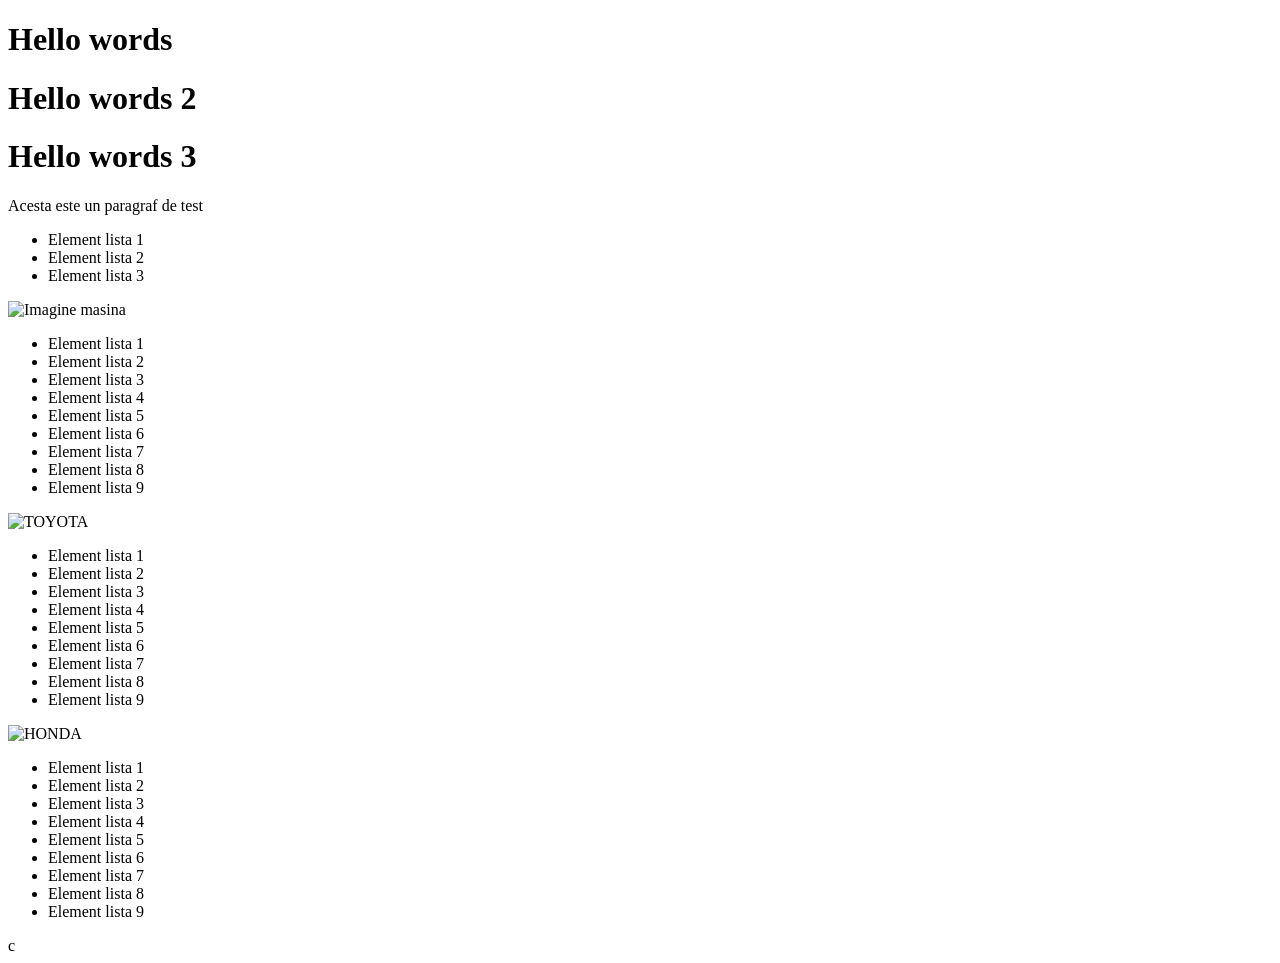
==== index2.html @ ed569d57 "Am finalizat modificarile in index2.html" ====
<!DOCTYPE html>
<html>
    <body>
    <h1>Hello words </h1>
        <h1>Hello words 2 </h1>
         <h1>Hello words 3 </h1>
    <p> Acesta este un paragraf de test </p>
    <ul>
        <li> Element lista 1 </li>
        <li> Element lista 2 </li>
        <li> Element lista 3 </li>
    </ul>
    <img src="BMW_X5.png" alt="Imagine masina">
       <ul>
        <li> Element lista 1 </li>
        <li> Element lista 2 </li>
        <li> Element lista 3 </li>
        <li> Element lista 4 </li>
        <li> Element lista 5 </li>
        <li> Element lista 6 </li>
        <li> Element lista 7 </li>
        <li> Element lista 8 </li>
        <li> Element lista 9 </li>
    </ul>
    <img src="toyota.png" alt="TOYOTA">
           <ul>
        <li> Element lista 1 </li>
        <li> Element lista 2 </li>
        <li> Element lista 3 </li>
        <li> Element lista 4 </li>
        <li> Element lista 5 </li>
        <li> Element lista 6 </li>
        <li> Element lista 7 </li>
        <li> Element lista 8 </li>
        <li> Element lista 9 </li>
    </ul>
    <img src="2017-honda-civic-type-r-red.png" alt="HONDA">
           <ul>
        <li> Element lista 1 </li>
        <li> Element lista 2 </li>
        <li> Element lista 3 </li>
        <li> Element lista 4 </li>
        <li> Element lista 5 </li>
        <li> Element lista 6 </li>
        <li> Element lista 7 </li>
        <li> Element lista 8 </li>
        <li> Element lista 9 </li>
    </ul>
    </body>
</html>c
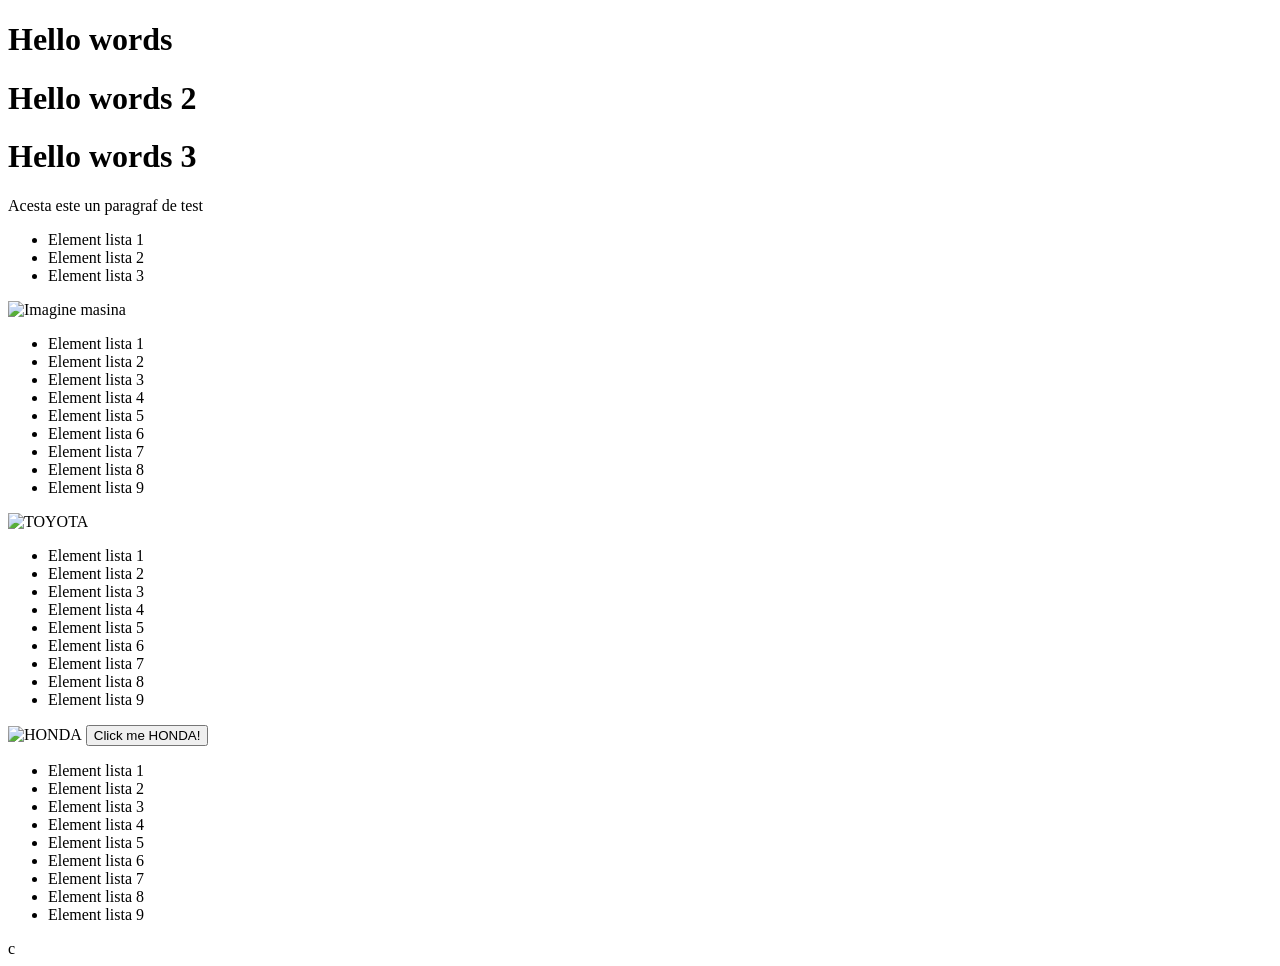
==== commit 06edcba3: "Am finalizat modificarile in index2.html" ====
--- a/index2.html
+++ b/index2.html
@@ -34,7 +34,9 @@
         <li> Element lista 8 </li>
         <li> Element lista 9 </li>
     </ul>
-    <img src="2017-honda-civic-type-r-red.png" alt="HONDA">
+    <img src ="2017-honda-civic-type-r-red.png" width="320" hight="500"  alt="HONDA">
+ 
+    <button> Click me HONDA! </button>
            <ul>
         <li> Element lista 1 </li>
         <li> Element lista 2 </li>
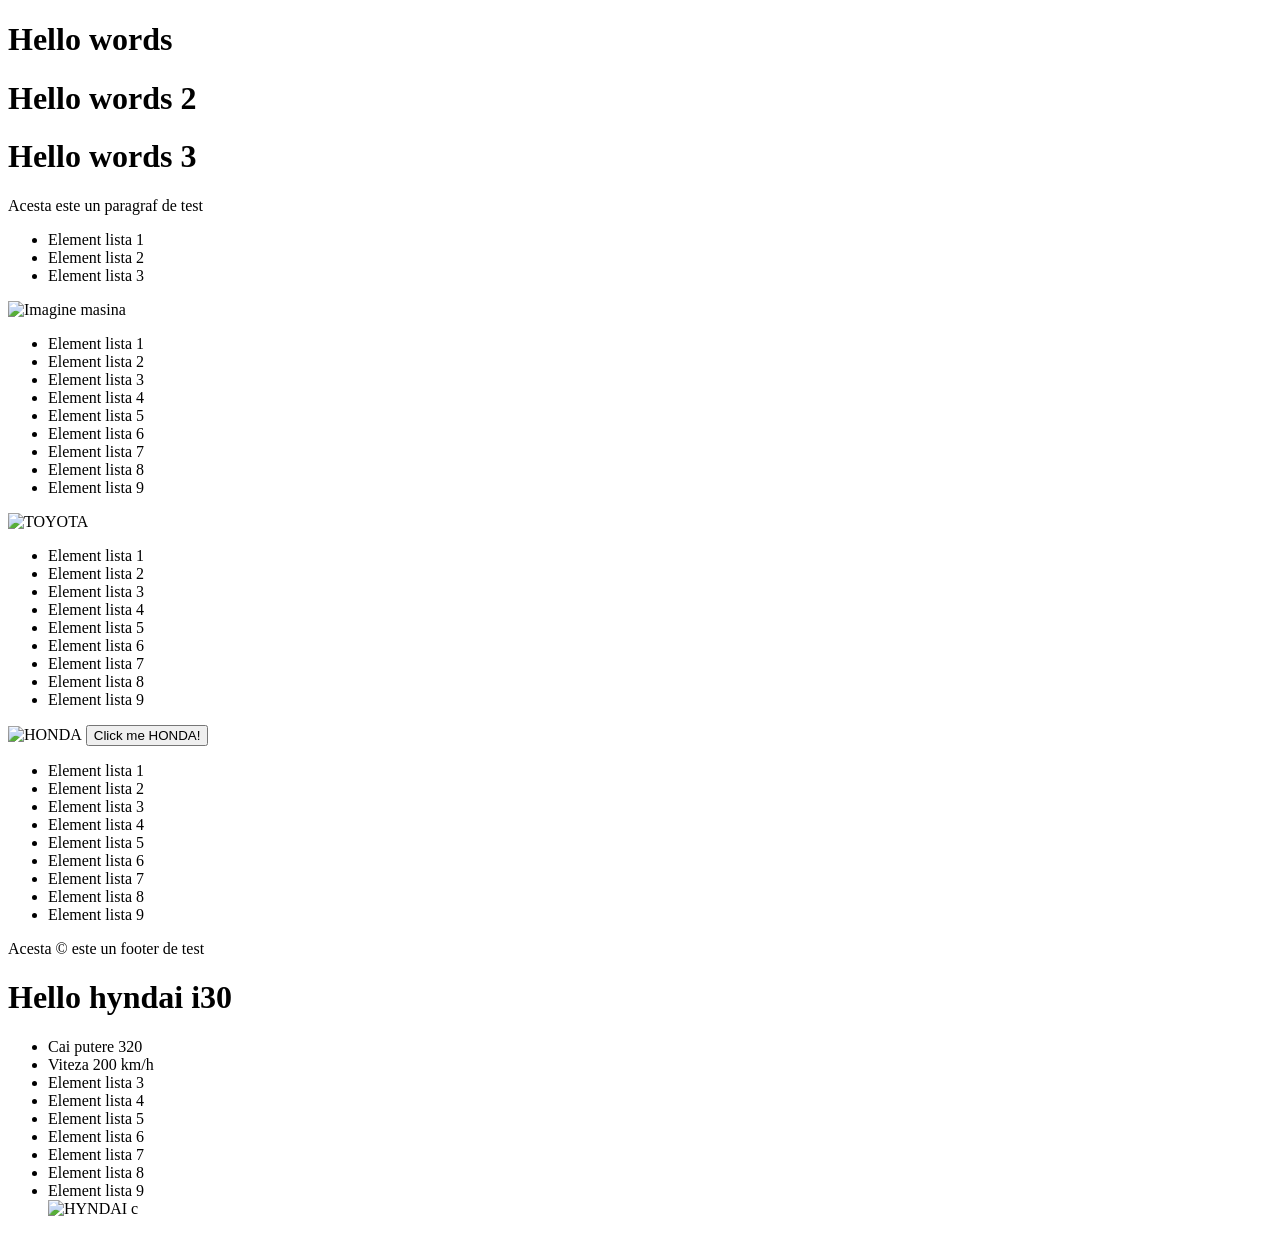
==== commit eca4aad8: "Am finalizat modificarile in index2.html" ====
--- a/index2.html
+++ b/index2.html
@@ -48,5 +48,20 @@
         <li> Element lista 8 </li>
         <li> Element lista 9 </li>
     </ul>
+    <footer>
+        <p> Acesta &copy; este un footer de test </p>
+    </footer>
+    <h1> Hello hyndai i30  </h1>
+    <ul>
+        <li> Cai putere 320 </li>
+        <li> Viteza 200 km/h </li>
+        <li> Element lista 3 </li>
+        <li> Element lista 4 </li>
+        <li> Element lista 5 </li>
+        <li> Element lista 6 </li>
+        <li> Element lista 7 </li>
+        <li> Element lista 8 </li>
+        <li> Element lista 9 </li>
     </body>
+    <img src="Hyndai.png" width="320" hight"500" alt="HYNDAI">
 </html>c
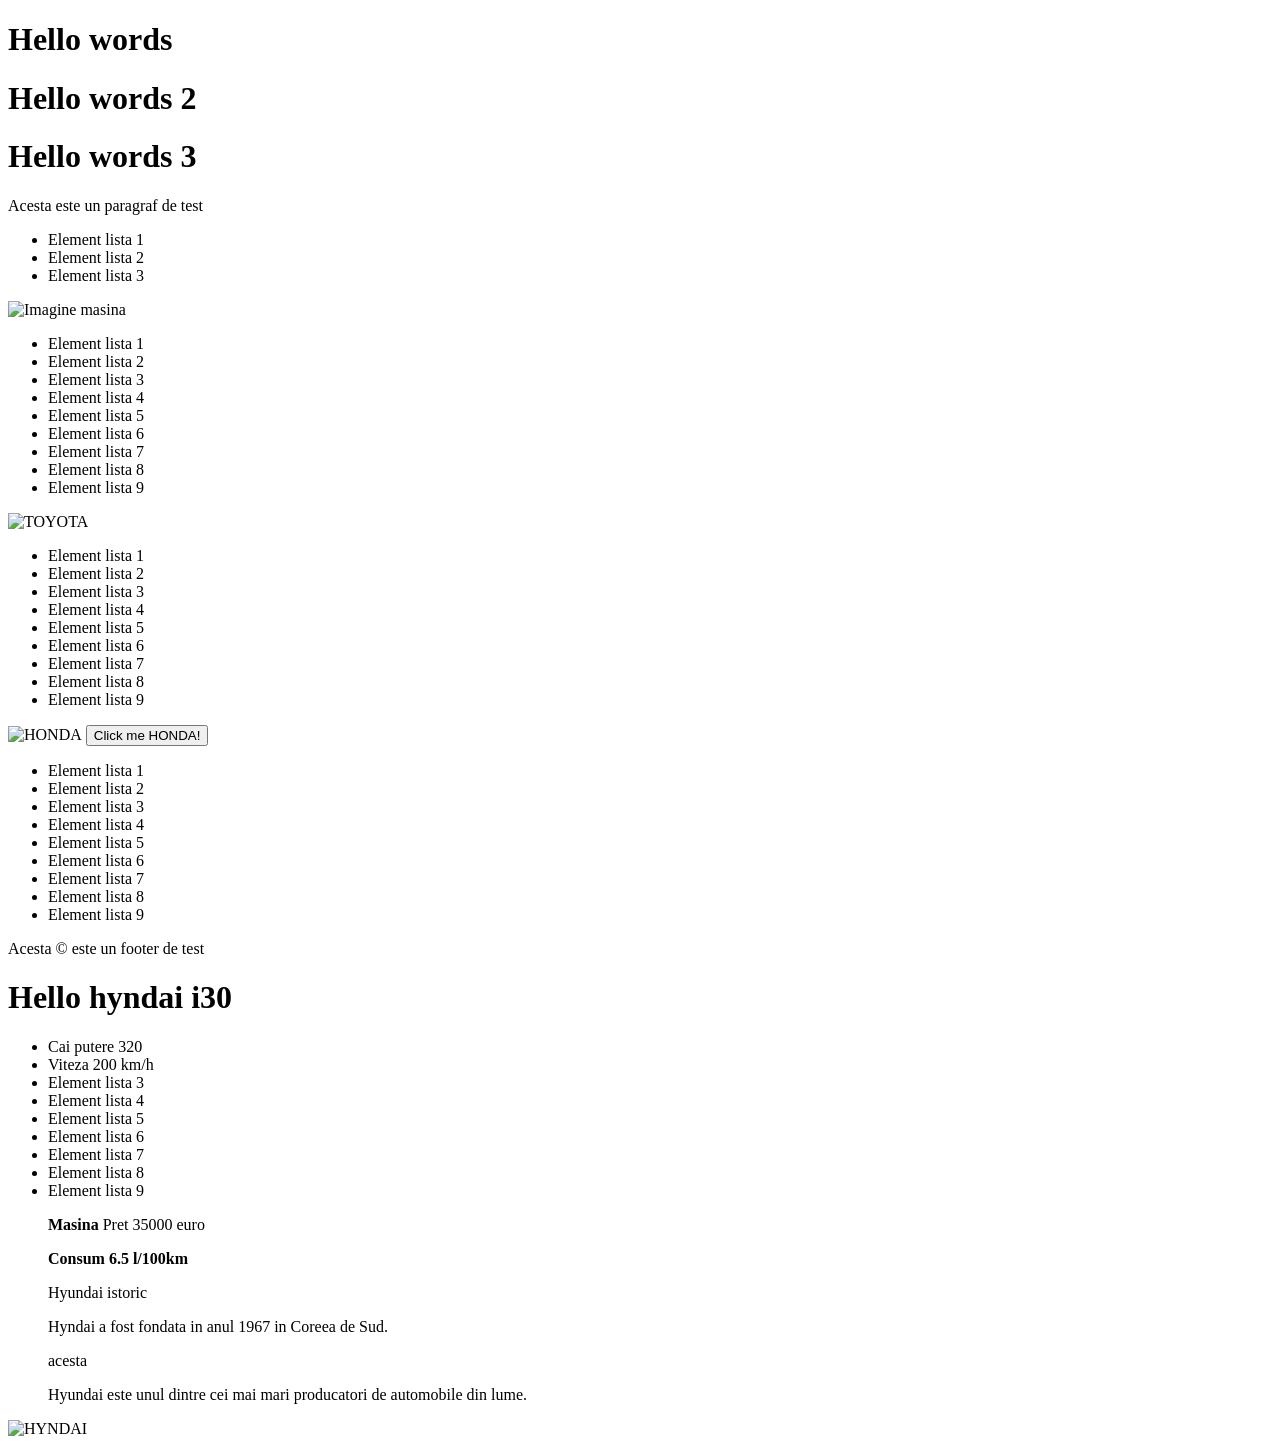
==== commit 3091bfa4: "Am finalizat modificarile in index2.html" ====
--- a/index2.html
+++ b/index2.html
@@ -1,9 +1,9 @@
 <!DOCTYPE html>
 <html>
     <body>
-    <h1>Hello words </h1>
+        <h1>Hello words </h1>
         <h1>Hello words 2 </h1>
-         <h1>Hello words 3 </h1>
+        <h1>Hello words 3 </h1>
     <p> Acesta este un paragraf de test </p>
     <ul>
         <li> Element lista 1 </li>
@@ -11,7 +11,7 @@
         <li> Element lista 3 </li>
     </ul>
     <img src="BMW_X5.png" alt="Imagine masina">
-       <ul>
+    <ul>
         <li> Element lista 1 </li>
         <li> Element lista 2 </li>
         <li> Element lista 3 </li>
@@ -23,7 +23,7 @@
         <li> Element lista 9 </li>
     </ul>
     <img src="toyota.png" alt="TOYOTA">
-           <ul>
+     <ul>
         <li> Element lista 1 </li>
         <li> Element lista 2 </li>
         <li> Element lista 3 </li>
@@ -37,7 +37,7 @@
     <img src ="2017-honda-civic-type-r-red.png" width="320" hight="500"  alt="HONDA">
  
     <button> Click me HONDA! </button>
-           <ul>
+    <ul>
         <li> Element lista 1 </li>
         <li> Element lista 2 </li>
         <li> Element lista 3 </li>
@@ -62,6 +62,14 @@
         <li> Element lista 7 </li>
         <li> Element lista 8 </li>
         <li> Element lista 9 </li>
+        <P><strong> Masina</strong> Pret 35000 euro </P> 
+        <P><strong>  Consum 6.5 l/100km  </strong>  </P>
+        <p> <span title = "isroci ascuns" >Hyundai istoric</span>  </p>
+        <p> Hyndai a fost fondata 
+            in anul 1967 in Coreea de Sud. </p>
+            <div><span title = "ascuns nu se poate vedea" >acesta</span></div>
+            <p> Hyundai este unul dintre cei mai mari producatori de automobile din lume. </p>
+    </ul>
     </body>
-    <img src="Hyndai.png" width="320" hight"500" alt="HYNDAI">
-</html>c+    <img src="Hyndai.png" width="320" hight="500" alt="HYNDAI">
+</html>
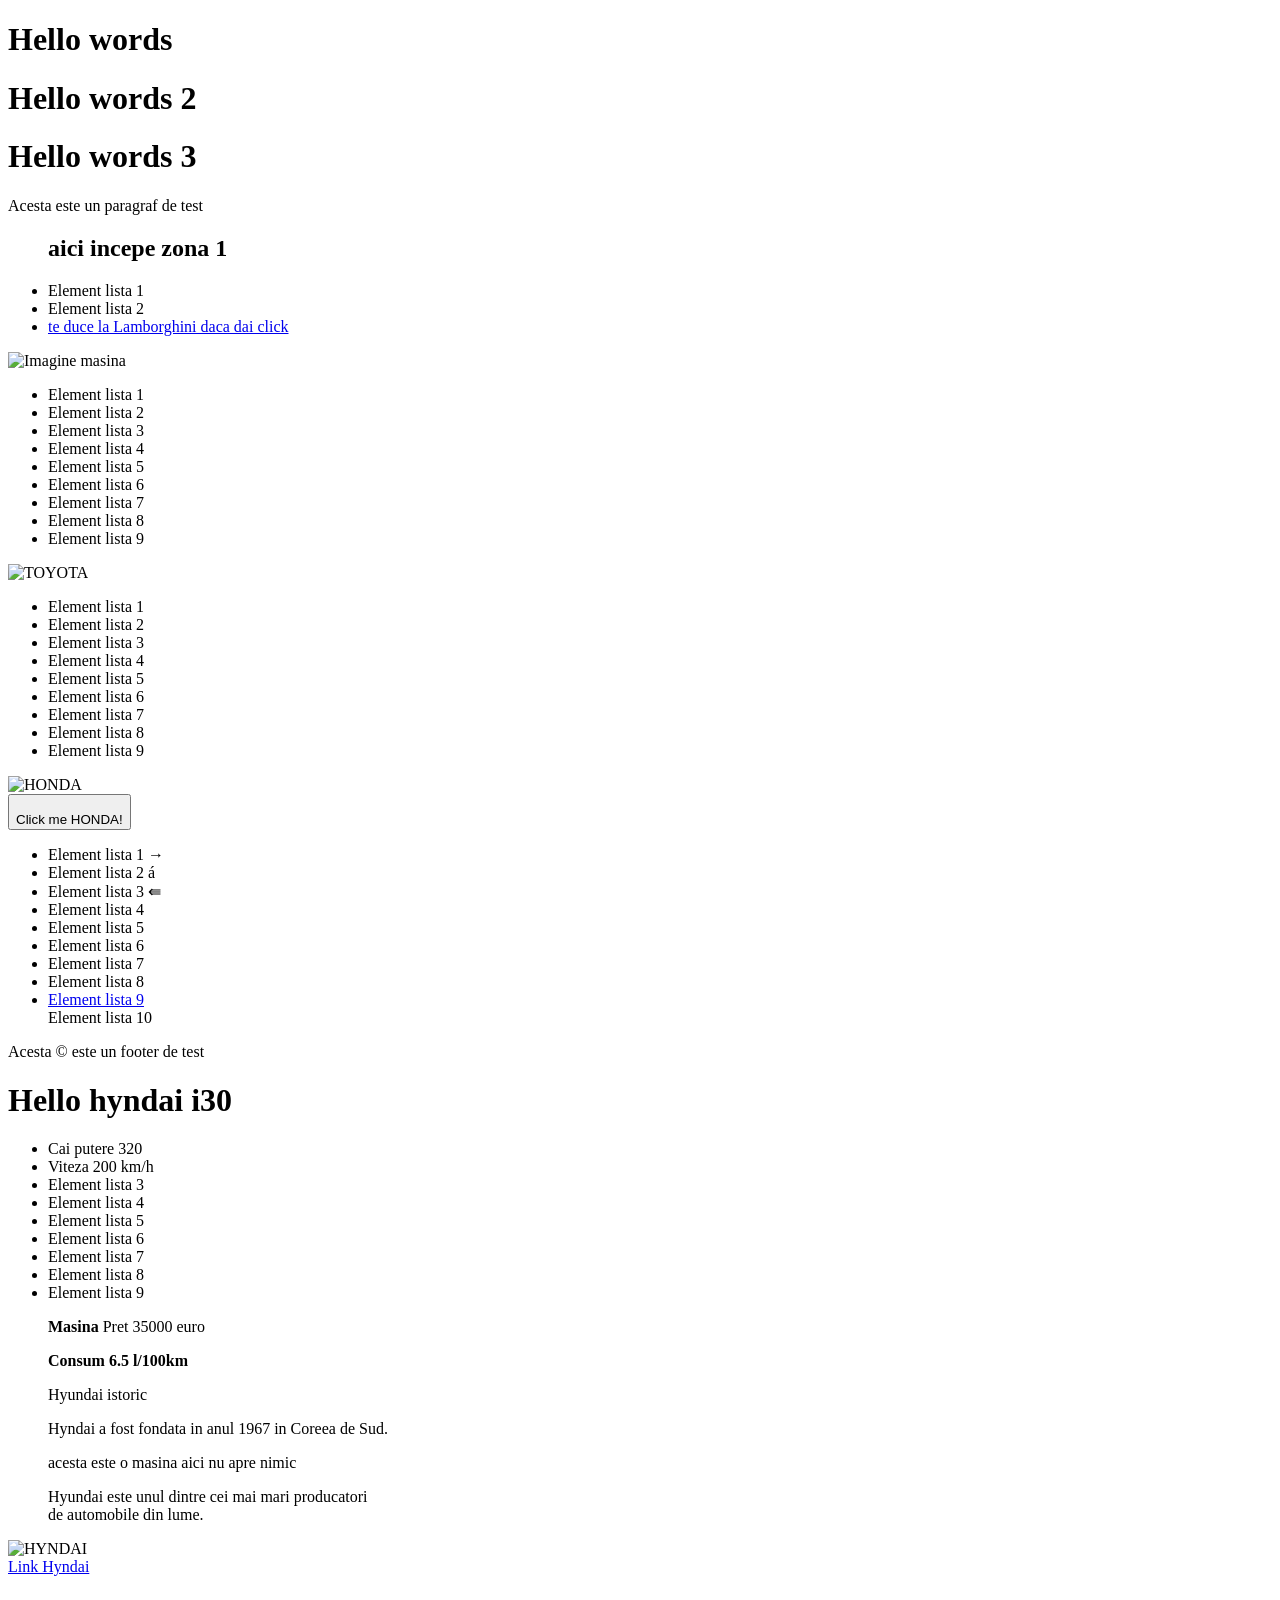
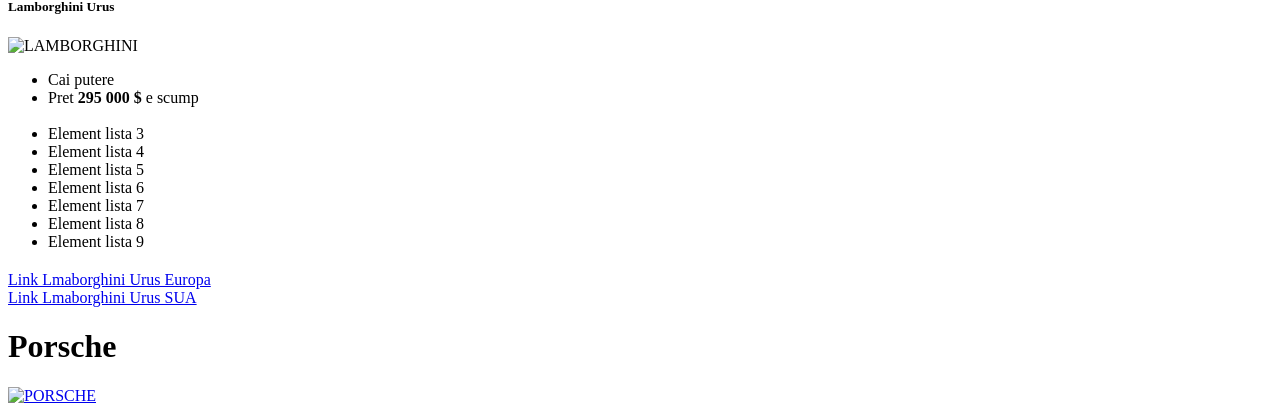
==== commit a19f8eb0: "Am finalizat modificarile in index2.html" ====
--- a/index2.html
+++ b/index2.html
@@ -6,9 +6,10 @@
         <h1>Hello words 3 </h1>
     <p> Acesta este un paragraf de test </p>
     <ul>
+        <h2 id = "zona1">aici incepe zona 1</h2>
         <li> Element lista 1 </li>
         <li> Element lista 2 </li>
-        <li> Element lista 3 </li>
+        <li> <a href ="#Lambo" > <span title = "apasa cu incredere"> te duce la Lamborghini daca dai click</span> </a></li>
     </ul>
     <img src="BMW_X5.png" alt="Imagine masina">
     <ul>
@@ -36,17 +37,17 @@
     </ul>
     <img src ="2017-honda-civic-type-r-red.png" width="320" hight="500"  alt="HONDA">
  
-    <button> Click me HONDA! </button>
+ <br/>   <button> <br/> Click me HONDA! </button>
     <ul>
-        <li> Element lista 1 </li>
-        <li> Element lista 2 </li>
-        <li> Element lista 3 </li>
+        <li> Element lista 1 &rarr; </li>
+        <li> Element lista 2 &aacute; </li>
+        <li> Element lista 3 &lAarr;</li>
         <li> Element lista 4 </li>
         <li> Element lista 5 </li>
         <li> Element lista 6 </li>
         <li> Element lista 7 </li>
         <li> Element lista 8 </li>
-        <li> Element lista 9 </li>
+        <li> <span title = "duce la zona 1"> <a href="#zona1"> Element lista 9 </a></span><br/> Element lista 10 </li>
     </ul>
     <footer>
         <p> Acesta &copy; este un footer de test </p>
@@ -54,7 +55,7 @@
     <h1> Hello hyndai i30  </h1>
     <ul>
         <li> Cai putere 320 </li>
-        <li> Viteza 200 km/h </li>
+        <li><div title="da poti vedea" >Viteza 200 km/h </div> </li>
         <li> Element lista 3 </li>
         <li> Element lista 4 </li>
         <li> Element lista 5 </li>
@@ -67,9 +68,33 @@
         <p> <span title = "isroci ascuns" >Hyundai istoric</span>  </p>
         <p> Hyndai a fost fondata 
             in anul 1967 in Coreea de Sud. </p>
-            <div><span title = "ascuns nu se poate vedea" >acesta</span></div>
-            <p> Hyundai este unul dintre cei mai mari producatori de automobile din lume. </p>
+            <div><span title = "ascuns nu se poate vedea" >acesta este o masina</span> aici nu apre nimic </div>
+            <p> Hyundai este unul dintre cei mai mari producatori <br/> de automobile din lume. </p>
     </ul>
+  
+    <img src="Hyndai.png" width="320" hight="500" alt="HYNDAI">
+    <br/><a href="https://www.hyundai-motor.ro/?utm_source=google&utm_medium=cpc&utm_campaign=Search_ongoing_2024_RLSA_Generic&gad_source=1&gad_campaignid=1707659214&gbraid=0AAAAADvlyV0R1lyovT5stZhW7M3su1rYi&gclid=CjwKCAiAlMHIBhAcEiwAZhZBUuhTfPGmsCrzgPWgng1R9r7MUpSFWvfKgzVrl1RITUuGmSLISMNaOxoC0WoQAvD_BwE" target="_blank"> Link Hyndai </a>
+
+    <h5>  Lamborghini Urus </h5>
+    <img src ="Lamborghini_Urus.png" alt="LAMBORGHINI" width ="320" hight="500">
+
+    <ul>
+        <li> Cai putere </li>
+        <li>    Pret <strong> 295 000 $</strong> e scump </li>
+        <br/>
+        <li> Element lista 3 </li>
+        <li> Element lista 4 </li>
+        <li> Element lista 5 </li>
+        <li> Element lista 6 </li>
+        <li> Element lista 7 </li>
+        <li> Element lista 8 </li>
+        <li> Element lista 9 </li>
+    </ul>
+    <h2 id="Lambo" aici vezi Lambo ></h2> 
+        <a href="https://www.lamborghini.com/en-en/models/urus/urus-se#val-ht" target="_blank"> Link Lmaborghini Urus Europa</a>
+   <br/>
+        <a href="https://preowned.lamborghini.com/en_gb/models/lamborghini-urus" target="_blank"> Link Lmaborghini Urus SUA</a>
+        <h1> Porsche </h1>
+       <a href = "https://www.porsche.com/central-eastern-europe/en/_romania_/"  target="_blank"><img src ="Porsche.png" alt="PORSCHE" width ="120" hight="300"></a> 
     </body>
-    <img src="Hyndai.png" width="320" hight="500" alt="HYNDAI">
 </html>
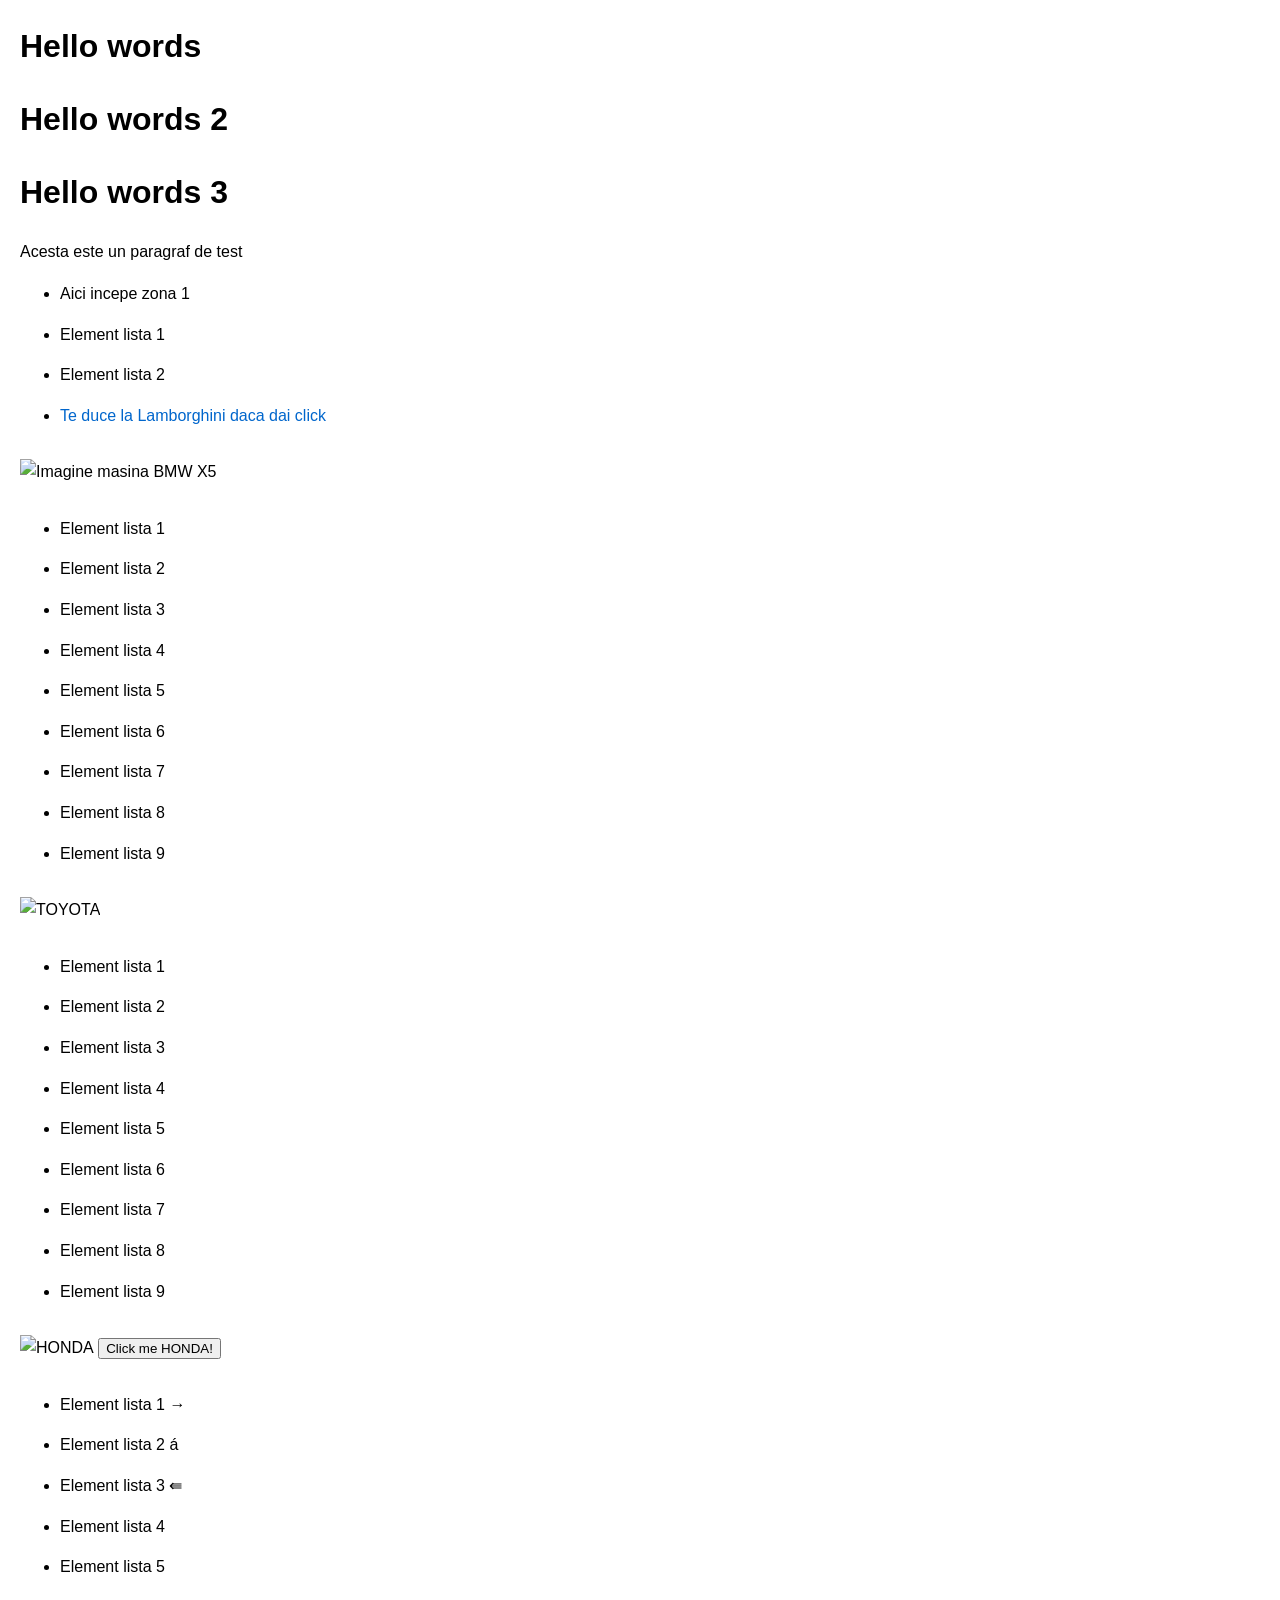
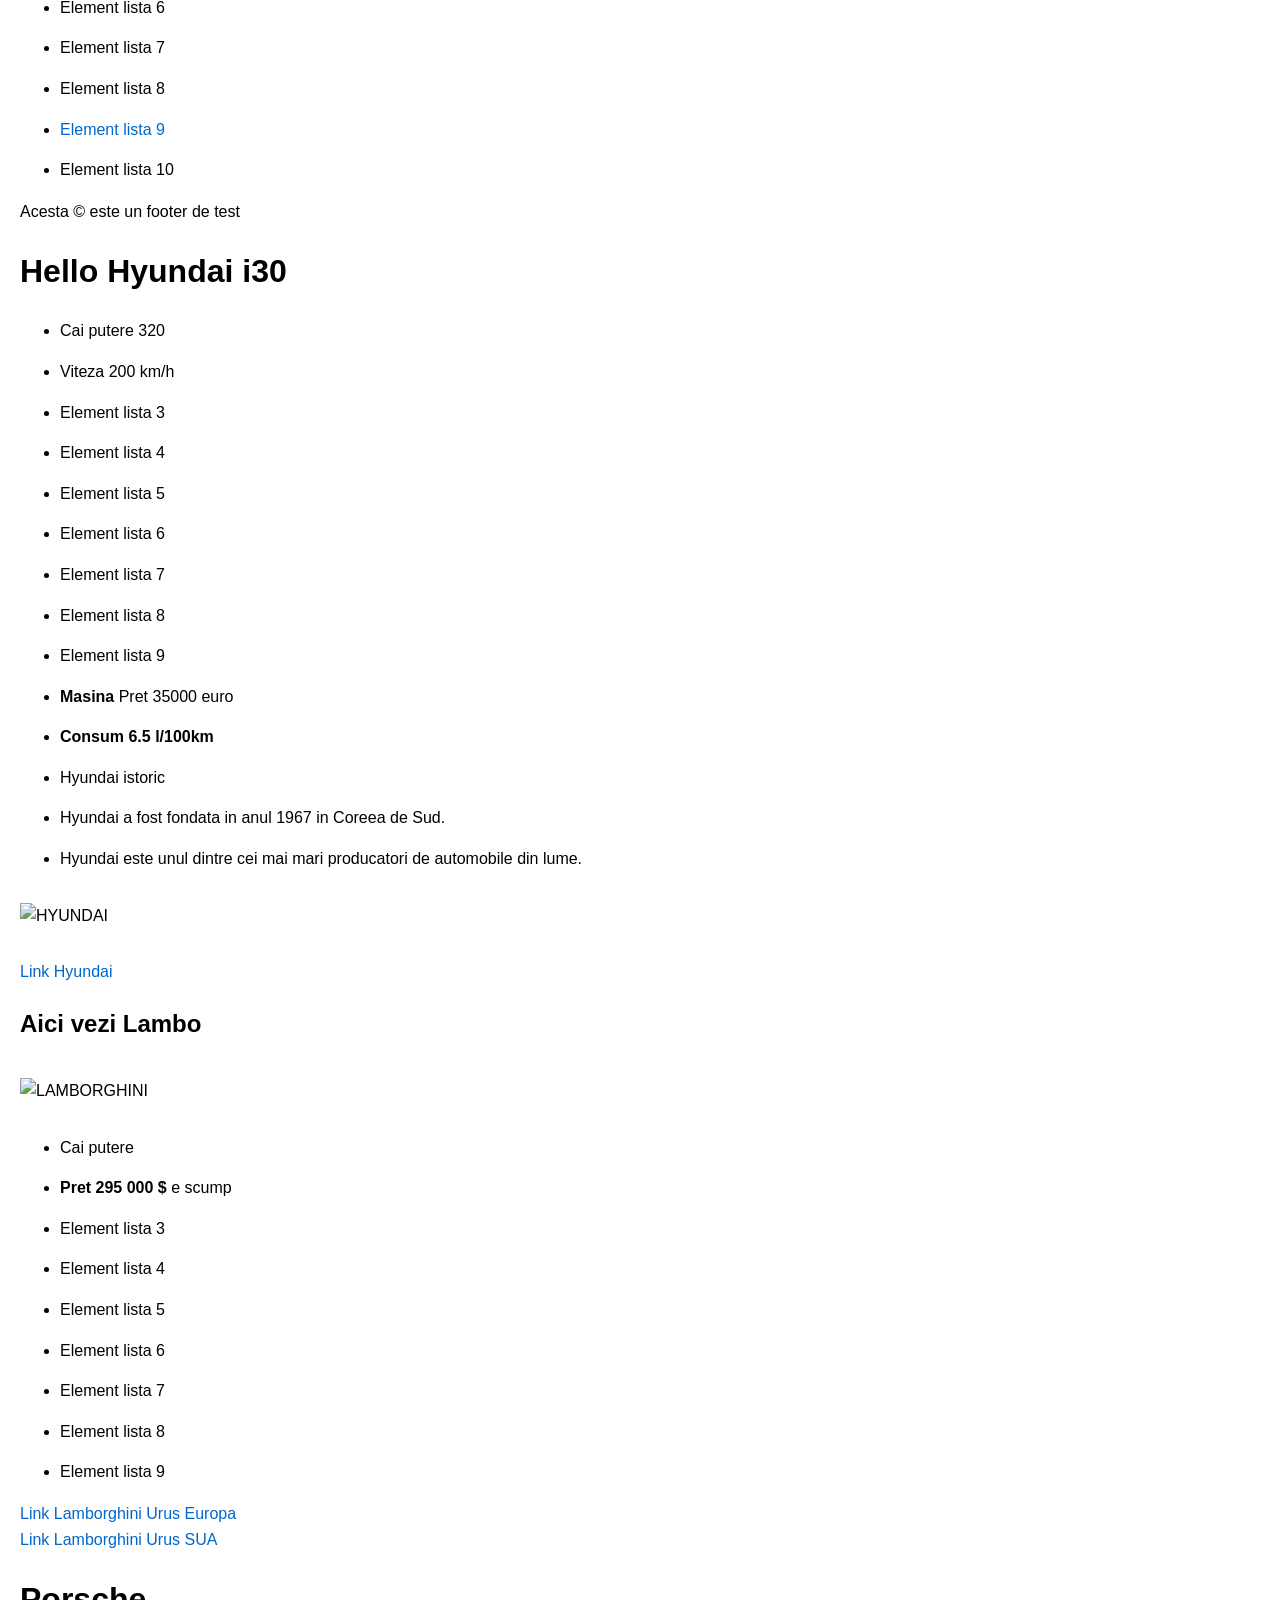
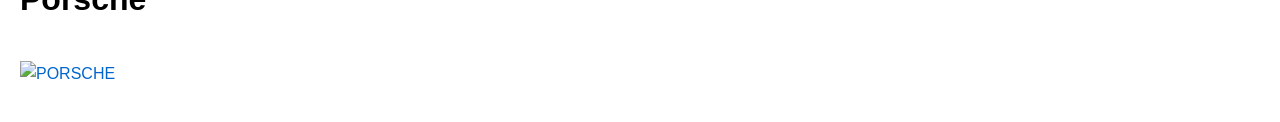
==== commit 12232f96: "Am finalizat modificarile in index2.html" ====
--- a/index2.html
+++ b/index2.html
@@ -1,100 +1,120 @@
 <!DOCTYPE html>
-<html>
-    <body>
-        <h1>Hello words </h1>
-        <h1>Hello words 2 </h1>
-        <h1>Hello words 3 </h1>
-    <p> Acesta este un paragraf de test </p>
-    <ul>
-        <h2 id = "zona1">aici incepe zona 1</h2>
-        <li> Element lista 1 </li>
-        <li> Element lista 2 </li>
-        <li> <a href ="#Lambo" > <span title = "apasa cu incredere"> te duce la Lamborghini daca dai click</span> </a></li>
-    </ul>
-    <img src="BMW_X5.png" alt="Imagine masina">
-    <ul>
-        <li> Element lista 1 </li>
-        <li> Element lista 2 </li>
-        <li> Element lista 3 </li>
-        <li> Element lista 4 </li>
-        <li> Element lista 5 </li>
-        <li> Element lista 6 </li>
-        <li> Element lista 7 </li>
-        <li> Element lista 8 </li>
-        <li> Element lista 9 </li>
-    </ul>
-    <img src="toyota.png" alt="TOYOTA">
-     <ul>
-        <li> Element lista 1 </li>
-        <li> Element lista 2 </li>
-        <li> Element lista 3 </li>
-        <li> Element lista 4 </li>
-        <li> Element lista 5 </li>
-        <li> Element lista 6 </li>
-        <li> Element lista 7 </li>
-        <li> Element lista 8 </li>
-        <li> Element lista 9 </li>
-    </ul>
-    <img src ="2017-honda-civic-type-r-red.png" width="320" hight="500"  alt="HONDA">
- 
- <br/>   <button> <br/> Click me HONDA! </button>
-    <ul>
-        <li> Element lista 1 &rarr; </li>
-        <li> Element lista 2 &aacute; </li>
-        <li> Element lista 3 &lAarr;</li>
-        <li> Element lista 4 </li>
-        <li> Element lista 5 </li>
-        <li> Element lista 6 </li>
-        <li> Element lista 7 </li>
-        <li> Element lista 8 </li>
-        <li> <span title = "duce la zona 1"> <a href="#zona1"> Element lista 9 </a></span><br/> Element lista 10 </li>
-    </ul>
-    <footer>
-        <p> Acesta &copy; este un footer de test </p>
-    </footer>
-    <h1> Hello hyndai i30  </h1>
-    <ul>
-        <li> Cai putere 320 </li>
-        <li><div title="da poti vedea" >Viteza 200 km/h </div> </li>
-        <li> Element lista 3 </li>
-        <li> Element lista 4 </li>
-        <li> Element lista 5 </li>
-        <li> Element lista 6 </li>
-        <li> Element lista 7 </li>
-        <li> Element lista 8 </li>
-        <li> Element lista 9 </li>
-        <P><strong> Masina</strong> Pret 35000 euro </P> 
-        <P><strong>  Consum 6.5 l/100km  </strong>  </P>
-        <p> <span title = "isroci ascuns" >Hyundai istoric</span>  </p>
-        <p> Hyndai a fost fondata 
-            in anul 1967 in Coreea de Sud. </p>
-            <div><span title = "ascuns nu se poate vedea" >acesta este o masina</span> aici nu apre nimic </div>
-            <p> Hyundai este unul dintre cei mai mari producatori <br/> de automobile din lume. </p>
-    </ul>
-  
-    <img src="Hyndai.png" width="320" hight="500" alt="HYNDAI">
-    <br/><a href="https://www.hyundai-motor.ro/?utm_source=google&utm_medium=cpc&utm_campaign=Search_ongoing_2024_RLSA_Generic&gad_source=1&gad_campaignid=1707659214&gbraid=0AAAAADvlyV0R1lyovT5stZhW7M3su1rYi&gclid=CjwKCAiAlMHIBhAcEiwAZhZBUuhTfPGmsCrzgPWgng1R9r7MUpSFWvfKgzVrl1RITUuGmSLISMNaOxoC0WoQAvD_BwE" target="_blank"> Link Hyndai </a>
-
-    <h5>  Lamborghini Urus </h5>
-    <img src ="Lamborghini_Urus.png" alt="LAMBORGHINI" width ="320" hight="500">
-
-    <ul>
-        <li> Cai putere </li>
-        <li>    Pret <strong> 295 000 $</strong> e scump </li>
-        <br/>
-        <li> Element lista 3 </li>
-        <li> Element lista 4 </li>
-        <li> Element lista 5 </li>
-        <li> Element lista 6 </li>
-        <li> Element lista 7 </li>
-        <li> Element lista 8 </li>
-        <li> Element lista 9 </li>
-    </ul>
-    <h2 id="Lambo" aici vezi Lambo ></h2> 
-        <a href="https://www.lamborghini.com/en-en/models/urus/urus-se#val-ht" target="_blank"> Link Lmaborghini Urus Europa</a>
-   <br/>
-        <a href="https://preowned.lamborghini.com/en_gb/models/lamborghini-urus" target="_blank"> Link Lmaborghini Urus SUA</a>
-        <h1> Porsche </h1>
-       <a href = "https://www.porsche.com/central-eastern-europe/en/_romania_/"  target="_blank"><img src ="Porsche.png" alt="PORSCHE" width ="120" hight="300"></a> 
+<html lang="ro">
+<head>
+    <meta charset="UTF-8">
+    <meta name="viewport" content="width=device-width, initial-scale=1.0">
+    <title>Site de Masini</title>
+    <style>
+        body {
+            font-family: Arial, sans-serif;
+            margin: 20px;
+            line-height: 1.6;
+        }
+        ul li {
+            margin-bottom: 15px;
+        }
+        img {
+            margin: 15px 0;
+        }
+        a {
+            color: #0066cc;
+            text-decoration: none;
+        }
+        a:hover {
+            text-decoration: underline;
+        }
+    </style>
+</head>
+<body>
+        <h1>Hello words</h1>
+        <h1>Hello words 2</h1>
+        <h1>Hello words 3</h1>
+        <p>Acesta este un paragraf de test</p>
+        <ul>
+            <li id="zona1">Aici incepe zona 1</li>
+            <li>Element lista 1</li>
+            <li>Element lista 2</li>
+            <li><a href="#Lambo"><span title="Apasa cu incredere pentru a vedea Lamborghini">Te duce la Lamborghini daca dai click</span></a></li>
+        </ul>
+        <img src="BMW_X5.png" width="320" height="200" alt="Imagine masina BMW X5">
+        <ul>
+            <li>Element lista 1</li>
+            <li>Element lista 2</li>
+            <li>Element lista 3</li>
+            <li>Element lista 4</li>
+            <li>Element lista 5</li>
+            <li>Element lista 6</li>
+            <li>Element lista 7</li>
+            <li>Element lista 8</li>
+            <li>Element lista 9</li>
+        </ul>
+        <img src="toyota.png" width="320" height="200" alt="TOYOTA">
+        <ul>
+            <li>Element lista 1</li>
+            <li>Element lista 2</li>
+            <li>Element lista 3</li>
+            <li>Element lista 4</li>
+            <li>Element lista 5</li>
+            <li>Element lista 6</li>
+            <li>Element lista 7</li>
+            <li>Element lista 8</li>
+            <li>Element lista 9</li>
+        </ul>
+        <img src="2017-honda-civic-type-r-red.png" width="320" height="200" alt="HONDA">
+        <button>Click me HONDA!</button>
+        <ul>
+            <li>Element lista 1 &rarr;</li>
+            <li>Element lista 2 &aacute;</li>
+            <li>Element lista 3 &lAarr;</li>
+            <li>Element lista 4</li>
+            <li>Element lista 5</li>
+            <li>Element lista 6</li>
+            <li>Element lista 7</li>
+            <li>Element lista 8</li>
+            <li><span title="Duce la zona 1"><a href="#zona1">Element lista 9</a></span></li>
+            <li>Element lista 10</li>
+        </ul>
+        <footer>
+            <p>Acesta &copy; este un footer de test</p>
+        </footer>
+        <h1>Hello Hyundai i30</h1>
+        <ul>
+            <li>Cai putere 320</li>
+            <li><div title="Da poti vedea">Viteza 200 km/h</div></li>
+            <li>Element lista 3</li>
+            <li>Element lista 4</li>
+            <li>Element lista 5</li>
+            <li>Element lista 6</li>
+            <li>Element lista 7</li>
+            <li>Element lista 8</li>
+            <li>Element lista 9</li>
+            <li><strong>Masina</strong> Pret 35000 euro</li>
+            <li><strong>Consum 6.5 l/100km</strong></li>
+            <li><span title="Istoric ascuns">Hyundai istoric</span></li>
+            <li>Hyundai a fost fondata in anul 1967 in Coreea de Sud.</li>
+            <li>Hyundai este unul dintre cei mai mari producatori de automobile din lume.</li>
+        </ul>
+        <img src="Hyndai.png" width="320" height="200" alt="HYUNDAI">
+        <p><a href="https://www.hyundai-motor.ro/?utm_source=google&utm_medium=cpc&utm_campaign=Search_ongoing_2024_RLSA_Generic&gad_source=1&gad_campaignid=1707659214&gbraid=0AAAAADvlyV0R1lyovT5stZhW7M3su1rYi&gclid=CjwKCAiAlMHIBhAcEiwAZhZBUuhTfPGmsCrzgPWgng1R9r7MUpSFWvfKgzVrl1RITUuGmSLISMNaOxoC0WoQAvD_BwE" target="_blank">Link Hyundai</a></p>
+        <h2 id="Lambo">Aici vezi Lambo</h2>
+        <img src="Lamborghini_Urus.png" alt="LAMBORGHINI" width="320" height="200">
+        <ul>
+            <li>Cai putere</li>
+            <li><strong>Pret 295 000 $</strong> e scump</li>  
+            <li>Element lista 3</li>
+            <li>Element lista 4</li>
+            <li>Element lista 5</li>
+            <li>Element lista 6</li>
+            <li>Element lista 7</li>
+            <li>Element lista 8</li>
+            <li>Element lista 9</li>
+        </ul>
+        <p>
+            <a href="https://www.lamborghini.com/en-en/models/urus/urus-se#val-ht" target="_blank">Link Lamborghini Urus Europa</a>
+            <br/>
+            <a href="https://preowned.lamborghini.com/en_gb/models/lamborghini-urus" target="_blank">Link Lamborghini Urus SUA</a>
+        </p>
+        <h1>Porsche</h1>
+        <a href="https://www.porsche.com/central-eastern-europe/en/_romania_/" target="_blank"><img src="Porsche.png" alt="PORSCHE" width="120" height="200"></a> 
     </body>
 </html>
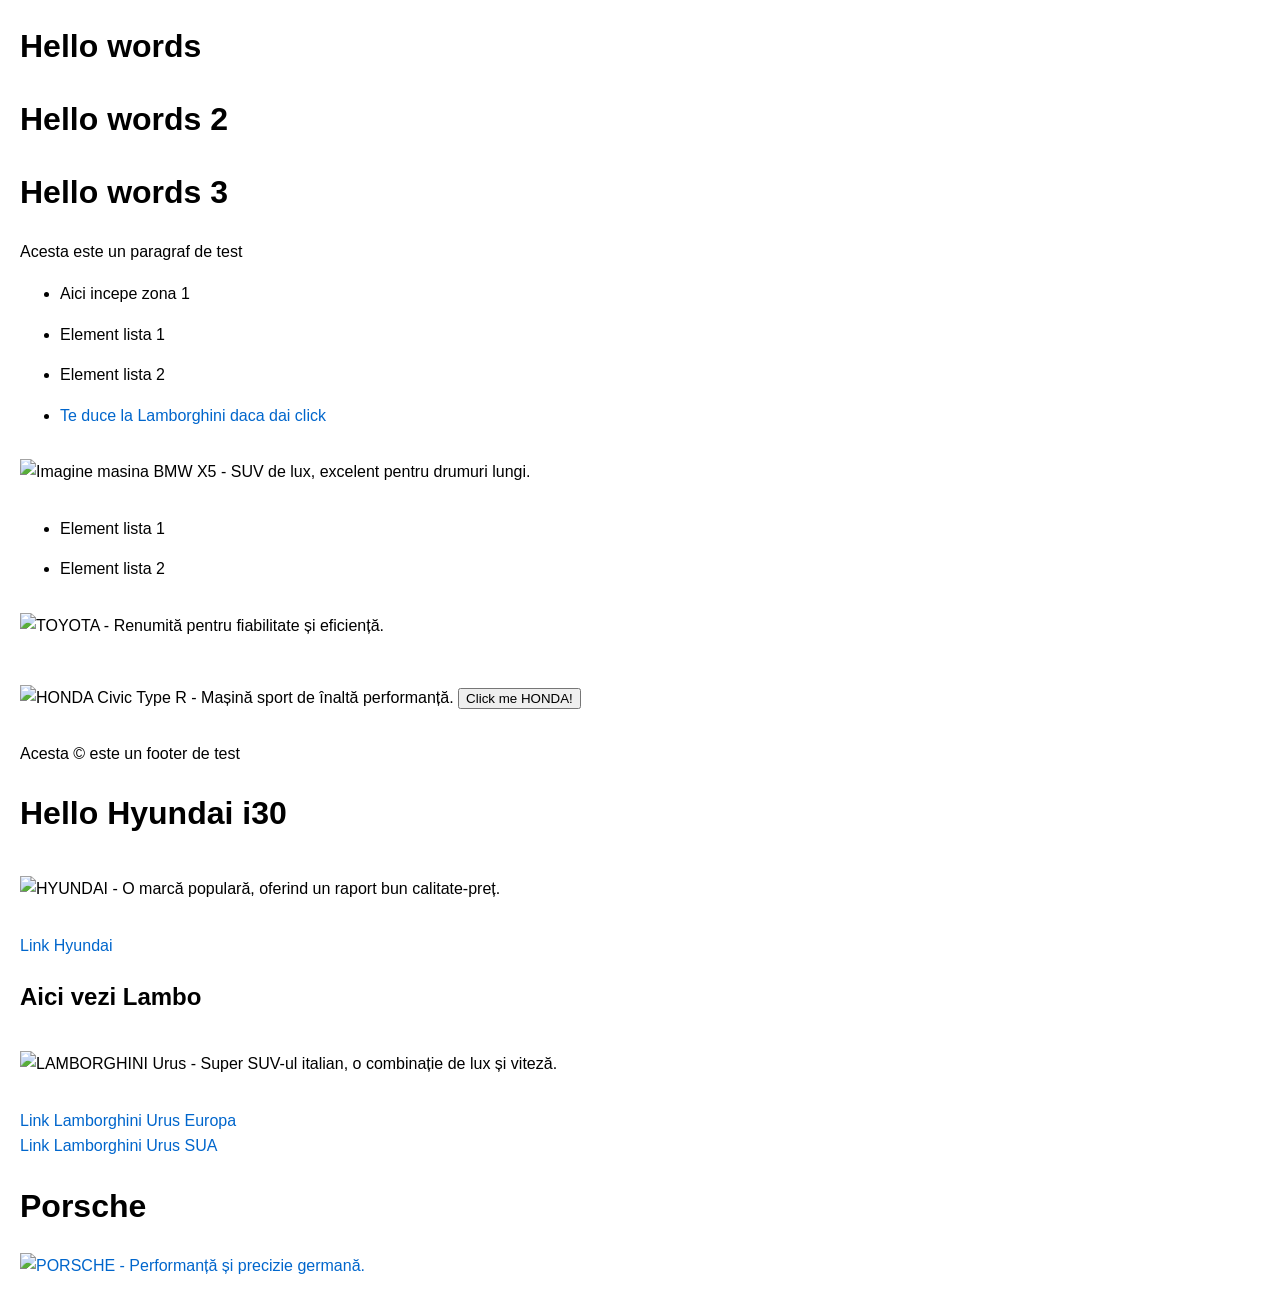
==== commit ae93abe7: "Am finalizat modificarile in index2.html" ====
--- a/index2.html
+++ b/index2.html
@@ -5,6 +5,7 @@
     <meta name="viewport" content="width=device-width, initial-scale=1.0">
     <title>Site de Masini</title>
     <style>
+        /* Aici rămâne tot codul CSS */
         body {
             font-family: Arial, sans-serif;
             margin: 20px;
@@ -13,8 +14,9 @@
         ul li {
             margin-bottom: 15px;
         }
-        img {
+        .desc-image { 
             margin: 15px 0;
+            cursor: pointer; 
         }
         a {
             color: #0066cc;
@@ -23,98 +25,75 @@
         a:hover {
             text-decoration: underline;
         }
+        .description-container {
+            margin-top: 5px;
+            margin-bottom: 20px;
+            padding: 10px;
+            border: 1px solid #ccc;
+            background-color: #f9f9f9;
+            display: none; 
+        }
     </style>
 </head>
 <body>
-        <h1>Hello words</h1>
-        <h1>Hello words 2</h1>
-        <h1>Hello words 3</h1>
-        <p>Acesta este un paragraf de test</p>
-        <ul>
-            <li id="zona1">Aici incepe zona 1</li>
-            <li>Element lista 1</li>
-            <li>Element lista 2</li>
-            <li><a href="#Lambo"><span title="Apasa cu incredere pentru a vedea Lamborghini">Te duce la Lamborghini daca dai click</span></a></li>
-        </ul>
-        <img src="BMW_X5.png" width="320" height="200" alt="Imagine masina BMW X5">
-        <ul>
-            <li>Element lista 1</li>
-            <li>Element lista 2</li>
-            <li>Element lista 3</li>
-            <li>Element lista 4</li>
-            <li>Element lista 5</li>
-            <li>Element lista 6</li>
-            <li>Element lista 7</li>
-            <li>Element lista 8</li>
-            <li>Element lista 9</li>
-        </ul>
-        <img src="toyota.png" width="320" height="200" alt="TOYOTA">
-        <ul>
-            <li>Element lista 1</li>
-            <li>Element lista 2</li>
-            <li>Element lista 3</li>
-            <li>Element lista 4</li>
-            <li>Element lista 5</li>
-            <li>Element lista 6</li>
-            <li>Element lista 7</li>
-            <li>Element lista 8</li>
-            <li>Element lista 9</li>
-        </ul>
-        <img src="2017-honda-civic-type-r-red.png" width="320" height="200" alt="HONDA">
-        <button>Click me HONDA!</button>
-        <ul>
-            <li>Element lista 1 &rarr;</li>
-            <li>Element lista 2 &aacute;</li>
-            <li>Element lista 3 &lAarr;</li>
-            <li>Element lista 4</li>
-            <li>Element lista 5</li>
-            <li>Element lista 6</li>
-            <li>Element lista 7</li>
-            <li>Element lista 8</li>
-            <li><span title="Duce la zona 1"><a href="#zona1">Element lista 9</a></span></li>
-            <li>Element lista 10</li>
-        </ul>
-        <footer>
-            <p>Acesta &copy; este un footer de test</p>
-        </footer>
-        <h1>Hello Hyundai i30</h1>
-        <ul>
-            <li>Cai putere 320</li>
-            <li><div title="Da poti vedea">Viteza 200 km/h</div></li>
-            <li>Element lista 3</li>
-            <li>Element lista 4</li>
-            <li>Element lista 5</li>
-            <li>Element lista 6</li>
-            <li>Element lista 7</li>
-            <li>Element lista 8</li>
-            <li>Element lista 9</li>
-            <li><strong>Masina</strong> Pret 35000 euro</li>
-            <li><strong>Consum 6.5 l/100km</strong></li>
-            <li><span title="Istoric ascuns">Hyundai istoric</span></li>
-            <li>Hyundai a fost fondata in anul 1967 in Coreea de Sud.</li>
-            <li>Hyundai este unul dintre cei mai mari producatori de automobile din lume.</li>
-        </ul>
-        <img src="Hyndai.png" width="320" height="200" alt="HYUNDAI">
-        <p><a href="https://www.hyundai-motor.ro/?utm_source=google&utm_medium=cpc&utm_campaign=Search_ongoing_2024_RLSA_Generic&gad_source=1&gad_campaignid=1707659214&gbraid=0AAAAADvlyV0R1lyovT5stZhW7M3su1rYi&gclid=CjwKCAiAlMHIBhAcEiwAZhZBUuhTfPGmsCrzgPWgng1R9r7MUpSFWvfKgzVrl1RITUuGmSLISMNaOxoC0WoQAvD_BwE" target="_blank">Link Hyundai</a></p>
-        <h2 id="Lambo">Aici vezi Lambo</h2>
-        <img src="Lamborghini_Urus.png" alt="LAMBORGHINI" width="320" height="200">
-        <ul>
-            <li>Cai putere</li>
-            <li><strong>Pret 295 000 $</strong> e scump</li>  
-            <li>Element lista 3</li>
-            <li>Element lista 4</li>
-            <li>Element lista 5</li>
-            <li>Element lista 6</li>
-            <li>Element lista 7</li>
-            <li>Element lista 8</li>
-            <li>Element lista 9</li>
-        </ul>
-        <p>
-            <a href="https://www.lamborghini.com/en-en/models/urus/urus-se#val-ht" target="_blank">Link Lamborghini Urus Europa</a>
-            <br/>
-            <a href="https://preowned.lamborghini.com/en_gb/models/lamborghini-urus" target="_blank">Link Lamborghini Urus SUA</a>
-        </p>
-        <h1>Porsche</h1>
-        <a href="https://www.porsche.com/central-eastern-europe/en/_romania_/" target="_blank"><img src="Porsche.png" alt="PORSCHE" width="120" height="200"></a> 
-    </body>
+    <h1>Hello words</h1>
+    <h1>Hello words 2</h1>
+    <h1>Hello words 3</h1>
+    <p>Acesta este un paragraf de test</p>
+    <ul>
+        <li id="zona1">Aici incepe zona 1</li>
+        <li>Element lista 1</li>
+        <li>Element lista 2</li>
+        <li><a href="#Lambo"><span title="Apasa cu incredere pentru a vedea Lamborghini">Te duce la Lamborghini daca dai click</span></a></li>
+    </ul>
+
+    <img src="BMW_X5.png" class="desc-image" width="320" height="200" alt="Imagine masina BMW X5 - SUV de lux, excelent pentru drumuri lungi.">
+    <div class="description-container"></div> 
+
+    <ul>
+        <li>Element lista 1</li>
+        <li>Element lista 2</li>
+    </ul>
+
+    <img src="toyota.png" class="desc-image" width="320" height="200" alt="TOYOTA - Renumită pentru fiabilitate și eficiență.">
+    <div class="description-container"></div> 
+    
+    <ul></ul>
+
+    <img src="2017-honda-civic-type-r-red.png" class="desc-image" width="320" height="200" alt="HONDA Civic Type R - Mașină sport de înaltă performanță.">
+    <div class="description-container"></div> 
+
+    <button>Click me HONDA!</button>
+    
+    <ul></ul>
+    
+    <footer>
+        <p>Acesta &copy; este un footer de test</p>
+    </footer>
+
+    <h1>Hello Hyundai i30</h1>
+    <ul></ul>
+
+    <img src="Hyndai.png" class="desc-image" width="320" height="200" alt="HYUNDAI - O marcă populară, oferind un raport bun calitate-preț.">
+    <div class="description-container"></div> 
+
+    <p><a href="https://www.hyundai-motor.ro/?utm_source=google&utm_medium=cpc&utm_campaign=Search_ongoing_2024_RLSA_Generic&gad_source=1&gad_campaignid=1707659214&gbraid=0AAAAADvlyV0R1lyovT5stZhW7M3su1rYi&gclid=CjwKCAiAlMHIBhAcEiwAZhZBUuhTfPGmsCrzgPWgng1R9r7MUpSFWvfKgzVrl1RITUuGmSLISMNaOxoC0WoQAvD_BwE" target="_blank">Link Hyundai</a></p>
+    
+    <h2 id="Lambo">Aici vezi Lambo</h2>
+    <img src="Lamborghini_Urus.png" class="desc-image" alt="LAMBORGHINI Urus - Super SUV-ul italian, o combinație de lux și viteză." width="320" height="200">
+    <div class="description-container"></div> 
+
+    <ul></ul>
+    
+    <p>
+        <a href="https://www.lamborghini.com/en-en/models/urus/urus-se#val-ht" target="_blank">Link Lamborghini Urus Europa</a>
+        <br/>
+        <a href="https://preowned.lamborghini.com/en_gb/models/lamborghini-urus" target="_blank">Link Lamborghini Urus SUA</a>
+    </p>
+
+    <h1>Porsche</h1>
+    <a href="https://www.porsche.com/central-eastern-europe/en/_romania_/" target="_blank"><img src="Porsche.png" alt="PORSCHE - Performanță și precizie germană." width="120" height="200"></a> 
+    
+    <script src="script.js"></script>
+</body>
 </html>
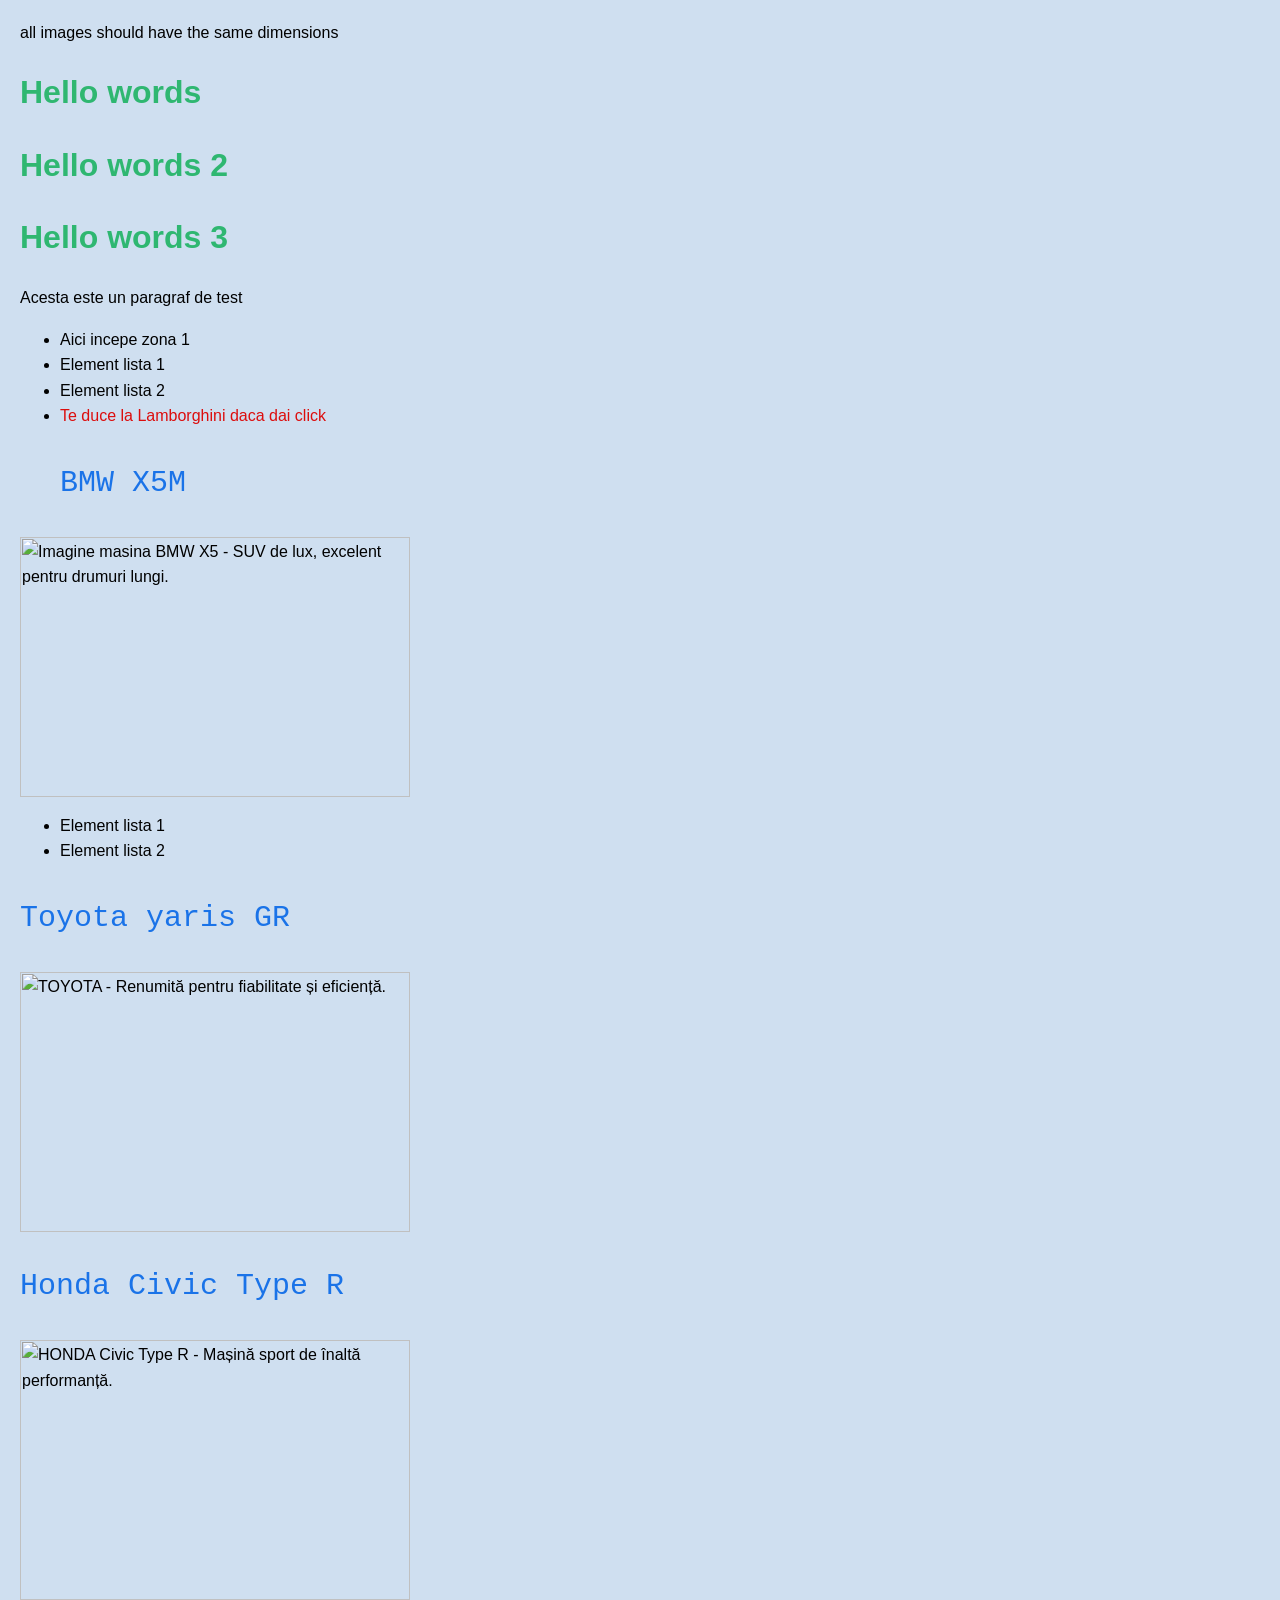
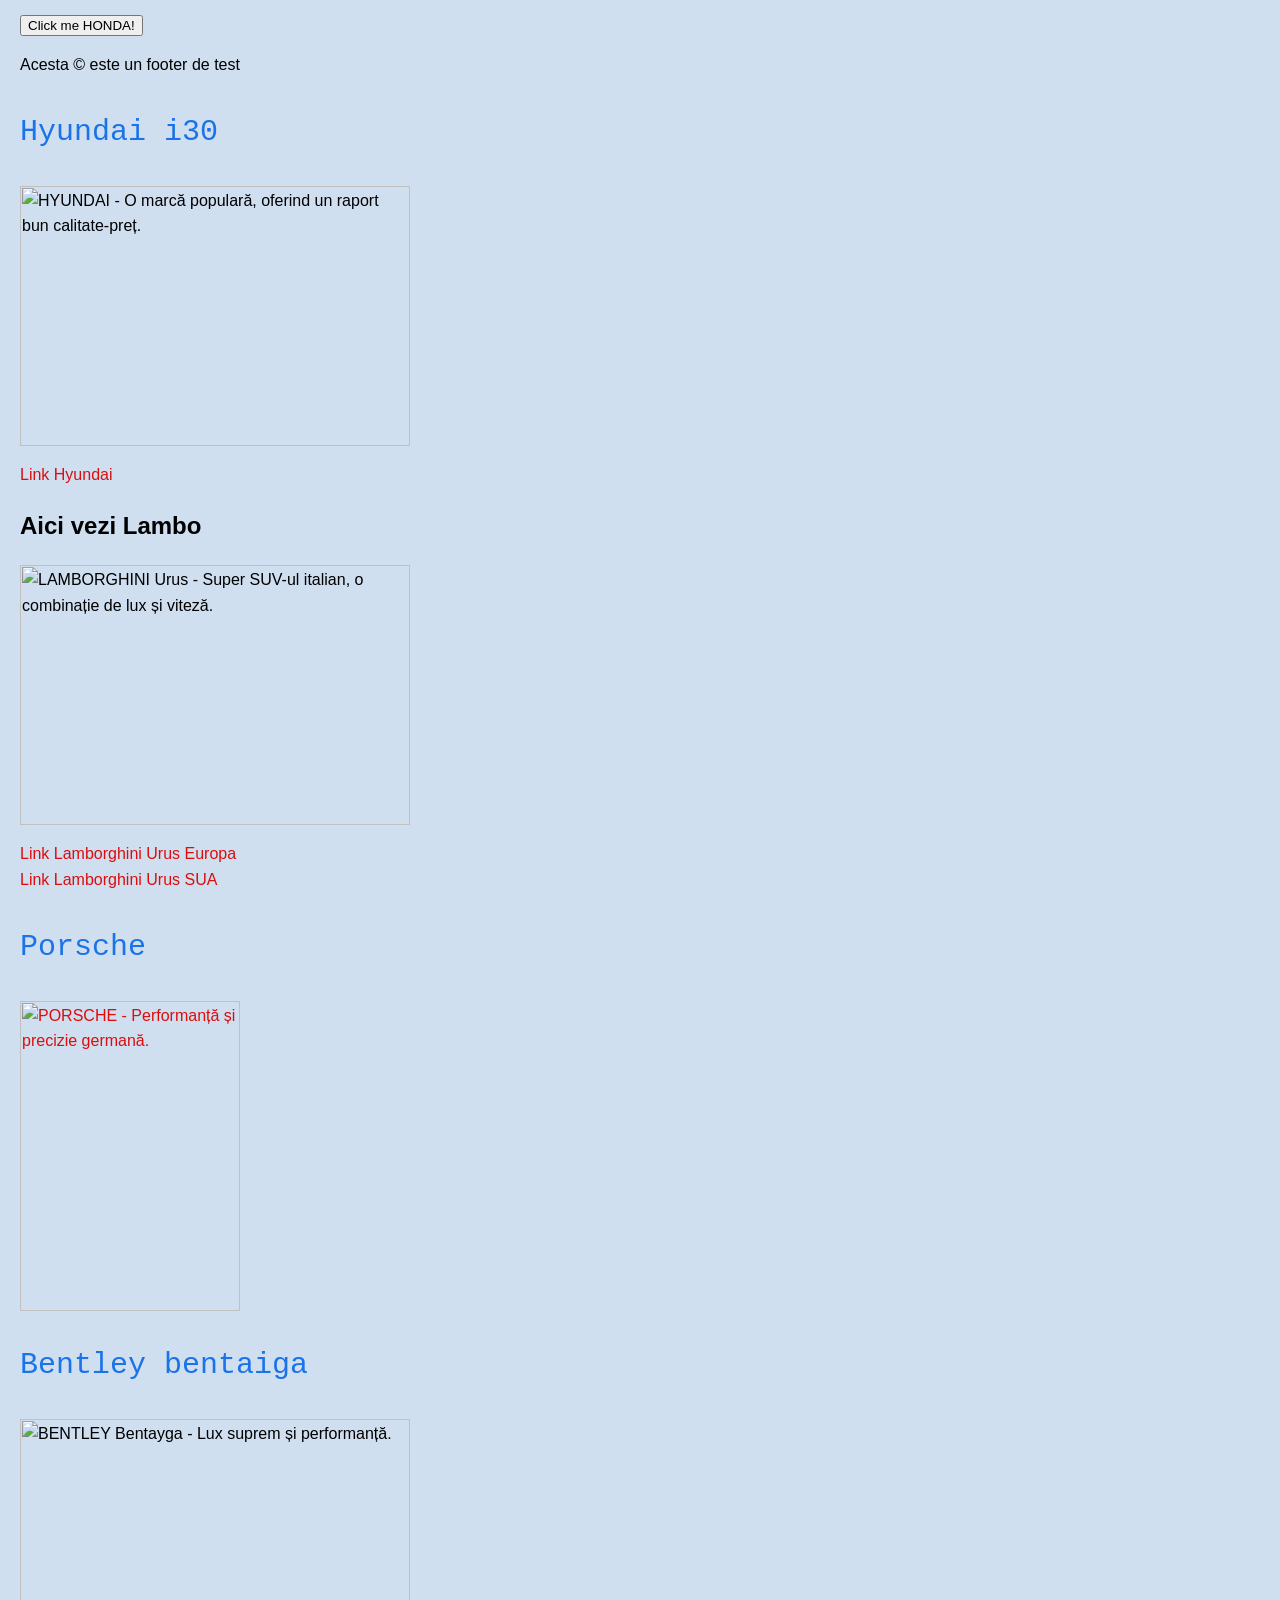
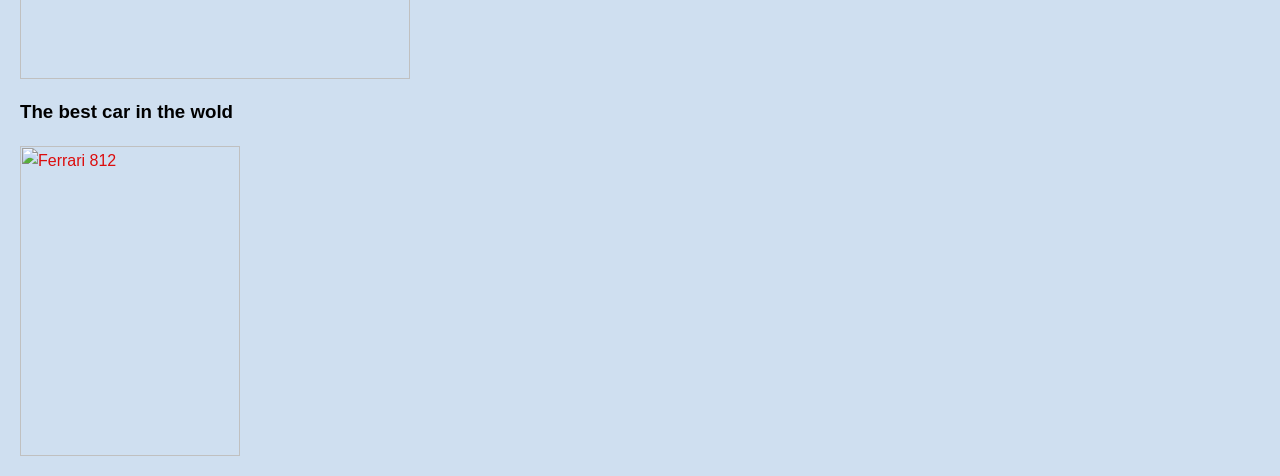
==== commit d688daea: "Am finalizat modificarile in index2.html" ====
--- a/index2.html
+++ b/index2.html
@@ -1,39 +1,10 @@
-<!DOCTYPE html>
+all images should have the same dimensions<!DOCTYPE html>
 <html lang="ro">
 <head>
     <meta charset="UTF-8">
     <meta name="viewport" content="width=device-width, initial-scale=1.0">
     <title>Site de Masini</title>
-    <style>
-        /* Aici rămâne tot codul CSS */
-        body {
-            font-family: Arial, sans-serif;
-            margin: 20px;
-            line-height: 1.6;
-        }
-        ul li {
-            margin-bottom: 15px;
-        }
-        .desc-image { 
-            margin: 15px 0;
-            cursor: pointer; 
-        }
-        a {
-            color: #0066cc;
-            text-decoration: none;
-        }
-        a:hover {
-            text-decoration: underline;
-        }
-        .description-container {
-            margin-top: 5px;
-            margin-bottom: 20px;
-            padding: 10px;
-            border: 1px solid #ccc;
-            background-color: #f9f9f9;
-            display: none; 
-        }
-    </style>
+ <link rel="stylesheet" href="style.css">
 </head>
 <body>
     <h1>Hello words</h1>
@@ -45,42 +16,42 @@
         <li>Element lista 1</li>
         <li>Element lista 2</li>
         <li><a href="#Lambo"><span title="Apasa cu incredere pentru a vedea Lamborghini">Te duce la Lamborghini daca dai click</span></a></li>
+    <p class="titlu_masina"> BMW X5M</p>
     </ul>
 
-    <img src="BMW_X5.png" class="desc-image" width="320" height="200" alt="Imagine masina BMW X5 - SUV de lux, excelent pentru drumuri lungi.">
+    <img src="BMW_X5.png" class="desc-image uniform-img" alt="Imagine masina BMW X5 - SUV de lux, excelent pentru drumuri lungi.">
     <div class="description-container"></div> 
 
     <ul>
         <li>Element lista 1</li>
         <li>Element lista 2</li>
     </ul>
-
-    <img src="toyota.png" class="desc-image" width="320" height="200" alt="TOYOTA - Renumită pentru fiabilitate și eficiență.">
+<p class ="titlu_masina"> Toyota yaris GR</p>
+    <img src="toyota.png" class="desc-image uniform-img" alt="TOYOTA - Renumită pentru fiabilitate și eficiență.">
     <div class="description-container"></div> 
     
     <ul></ul>
-
-    <img src="2017-honda-civic-type-r-red.png" class="desc-image" width="320" height="200" alt="HONDA Civic Type R - Mașină sport de înaltă performanță.">
+<p class="titlu_masina"> Honda Civic Type R</p>
+    <img src="2017-honda-civic-type-r-red.png" class="desc-image uniform-img" alt="HONDA Civic Type R - Mașină sport de înaltă performanță.">
     <div class="description-container"></div> 
 
     <button>Click me HONDA!</button>
     
     <ul></ul>
-    
     <footer>
         <p>Acesta &copy; este un footer de test</p>
     </footer>
 
-    <h1>Hello Hyundai i30</h1>
+    <p class="titlu_masina">Hyundai i30</p>
     <ul></ul>
 
-    <img src="Hyndai.png" class="desc-image" width="320" height="200" alt="HYUNDAI - O marcă populară, oferind un raport bun calitate-preț.">
+    <img src="Hyndai.png" class="desc-image uniform-img" alt="HYUNDAI - O marcă populară, oferind un raport bun calitate-preț.">
     <div class="description-container"></div> 
 
     <p><a href="https://www.hyundai-motor.ro/?utm_source=google&utm_medium=cpc&utm_campaign=Search_ongoing_2024_RLSA_Generic&gad_source=1&gad_campaignid=1707659214&gbraid=0AAAAADvlyV0R1lyovT5stZhW7M3su1rYi&gclid=CjwKCAiAlMHIBhAcEiwAZhZBUuhTfPGmsCrzgPWgng1R9r7MUpSFWvfKgzVrl1RITUuGmSLISMNaOxoC0WoQAvD_BwE" target="_blank">Link Hyundai</a></p>
     
     <h2 id="Lambo">Aici vezi Lambo</h2>
-    <img src="Lamborghini_Urus.png" class="desc-image" alt="LAMBORGHINI Urus - Super SUV-ul italian, o combinație de lux și viteză." width="320" height="200">
+    <img src="Lamborghini_Urus.png" class="desc-image uniform-img" alt="LAMBORGHINI Urus - Super SUV-ul italian, o combinație de lux și viteză.">
     <div class="description-container"></div> 
 
     <ul></ul>
@@ -91,9 +62,19 @@
         <a href="https://preowned.lamborghini.com/en_gb/models/lamborghini-urus" target="_blank">Link Lamborghini Urus SUA</a>
     </p>
 
-    <h1>Porsche</h1>
-    <a href="https://www.porsche.com/central-eastern-europe/en/_romania_/" target="_blank"><img src="Porsche.png" alt="PORSCHE - Performanță și precizie germană." width="120" height="200"></a> 
-    
-    <script src="script.js"></script>
+    <p class="titlu_masina">Porsche</p>
+    <a href="https://www.porsche.com/central-eastern-europe/en/_romania_/" target="_blank"><img src="Porsche.png" class="logo-img" alt="PORSCHE - Performanță și precizie germană."></a> 
+
+    <p class="titlu_masina">Bentley bentaiga</p>
+    <img src="Bentley.png" class="desc-image uniform-img" alt="BENTLEY Bentayga - Lux suprem și performanță.">
+    <div class="description-container"></div> 
+  <script src="script.js"></script>
+ 
+  <h3> The best car in the wold</h3>
+ 
+    <a href="https://www.ferrari.com/en-RO/auto/car-range?utm_source=google&utm_medium=cpc&utm_campaign=2024_ferrari_search_new_upperfunnel_FEA&utm_content=FEA_RO_brandkeywords&utm_term=ferrari&gad_source=1&gad_campaignid=17366544853&gbraid=0AAAAAon49ggQCc6T3IKNe7fX3y9LXLZj3&gclid=CjwKCAiA55rJBhByEiwAFkY1QMyyNjKDwPF4IudLNktJfriVD3iG0Hcme4-rSt3avWLuWGRmkhopFxoC3FIQAvD_BwE" target="_blank"> <img src="Ferrari_logo.png" class="logo-img" alt="Ferrari 812"> </a>
+
 </body>
+
+
 </html>
--- a/style.css
+++ b/style.css
@@ -0,0 +1,56 @@
+
+        /* Aici rămâne tot codul CSS */
+        body {
+            font-family: Arial, sans-serif;
+            margin: 20px;
+            line-height: 1.6;
+            background-color: #cfdff0; /* dull shade of blue */
+        }
+        ul li {
+            margin-bottom: 15
+
+            px;
+        }
+        .desc-image { 
+            margin: 15px 0;
+            cursor: pointer; 
+        }
+        a {
+            color: #dc0d0d;
+            text-decoration: none;
+        }
+        h1 {
+            color:#2fb771;
+            font-family: Arial, sans-serif;
+        }
+        a:hover {
+            text-decoration: underline;
+        } 
+        .titlu_masina{
+            color :#1a73e8;
+            font-family: 'Courier New', Courier, monospace;
+            font-size: 30px;
+
+        }
+        .description-container {
+            margin-top: 5px;
+            margin-bottom: 20px;
+            padding: 10px;
+            border: 1px solid #ccc;
+            background-color: #f9f9f9;
+            display: none; 
+        }
+
+        /* Ensure all main images use the same dimensions (reduced by 35%) */
+        .uniform-img {
+            width: 390px; /* 600 * 0.65 */
+            height: 260px; /* 400 * 0.65 */
+            object-fit: cover;
+            display: block;
+        }
+      .logo-img {
+            width: 220px; /* 600 * 0.65 */
+            height: 310px; /* 400 * 0.65 */
+            object-fit: cover;
+            display: block;
+        }
